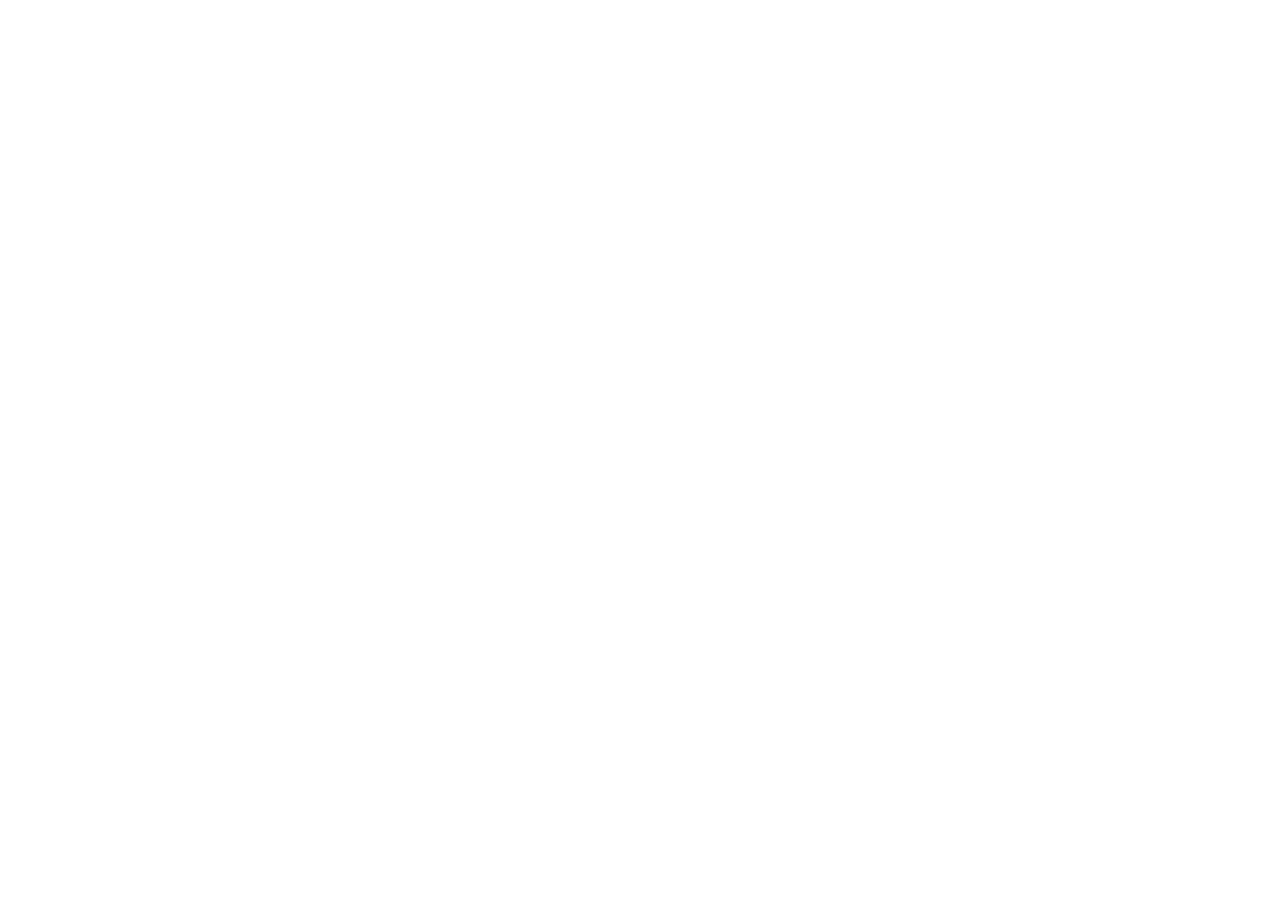
==== index.html @ 059e6f36 "更新" ====
<!DOCTYPE html>
<!--
	源码来自DMEGO，根据开源协议进行了一些改动。
    wzx个人主页 | wzx.is-a.dev
-->
<html>
<head>
    <!-- Meta, title, CSS, favicons, etc. -->
    <meta charset="utf-8">
    <meta http-equiv="X-UA-Compatible" content="IE=edge">
    <meta name="viewport" content="width=device-width, initial-scale=1">
    <meta name="description" content="wzx个人主页">
    <meta name="keywords" content="wzx个人主页">
    <meta name="author" content="wzx">
    <title>wzx个人主页</title>
    <link rel="stylesheet" type="text/css" href="./assets/css/onlinewebfonts.css"/>
    <link rel="stylesheet" type="text/css" href="./assets/css/vno.css">
    <link rel="stylesheet" type="text/css" href="./assets/css/iconfont.css">
	<link rel="stylesheet" href="https://cdnjs.cloudflare.com/ajax/libs/font-awesome/4.7.0/css/font-awesome.css">
    <link rel="icon" href="./favicon.ico">
    <script>
        // 判断非本机且未使用 https 时，强制重定向到 https。
        if ((!window.location.host.startsWith("localhost")) && (window.location.protocol == "http:"))
            window.location = window.location.toString().replace(/^http:/, "https:");
    </script>
    <style>
        .bg-cover{
            position:fixed;
            top: 0px;
            left: 0px;
            outline:5000px solid rgba(0, 0, 0, 0.3);
            z-index: 0;
        }
    </style>

  <!--51LA-->
  <script>
    !function(p){"use strict";!function(t){var s=window,e=document,i=p,c="".concat("https:"===e.location.protocol?"https://":"http://","sdk.51.la/js-sdk-pro.min.js"),n=e.createElement("script"),r=e.getElementsByTagName("script")[0];n.type="text/javascript",n.setAttribute("charset","UTF-8"),n.async=!0,n.src=c,n.id="LA_COLLECT",i.d=n;var o=function(){s.LA.ids.push(i)};s.LA?s.LA.ids&&o():(s.LA=p,s.LA.ids=[],o()),r.parentNode.insertBefore(n,r)}()}({id:"JgqPSyTX0bBpPwXV",ck:"JgqPSyTX0bBpPwXV"});
  </script>
  <!--灵雀-->
  <script>
    !(function(c,i,e,b){
    var h=i.createElement("script");
    var f=i.getElementsByTagName("script")[0];
    h.type="text/javascript";
    h.crossorigin=true;
    h.onload=function(){new c[b]["Monitor"]().init({id:"Jk6zc9D356fnVo2s",sendSuspicious:true,ignoreVendor:false});};
    f.parentNode.insertBefore(h,f);h.src=e;})(window,document,"https://sdk.51.la/perf/js-sdk-perf.min.js","LingQue");
  </script>
  <!--百度-->
  <script>
    var _hmt = _hmt || [];
    (function() {
      var hm = document.createElement("script");
      hm.src = "https://hm.baidu.com/hm.js?79bf7c0fda66b8c7343c49d5adf9a3fb";
      var s = document.getElementsByTagName("script")[0]; 
      s.parentNode.insertBefore(hm, s);
    })();
  </script>
    
</head>

<body>
    <div class="bg-img"></div>
    <span class="mobile btn-mobile-menu">
        <i class="social iconfont icon-list btn-mobile-menu__icon"></i>
        <i class="social iconfont icon-angleup btn-mobile-close__icon hidden"></i>
    </span>
    <header id="panel" class="panel-cover">
        <div class="panel-main">
            <div class="panel-main__inner panel-inverted">
                <div class="panel-main__content">
                    <div class="ih-item circle effect right_to_left">            
                        <a href="https://wzx.is-a.dev/" title="" class="blog-button">
                            <div class="img"><img src="./images/avatar.png" alt="img" class="js-avatar iUp profilepic"></div>
                            <div class="info iUp">
                                <div class="info-back">
                                    <h2> 
                                            wzx
                                    </h2>
                                    <p>                                        
                                            ©版权所有
                                    </p>
                                </div>
                            </div>
                        </a>
                    </div>
                    <!--<h1 class="panel-cover__title panel-title iUp">
                        <a href="#" title="wzx"></a>
                    </h1>-->
                    <br/>
                    <p class="panel-cover__subtitle panel-subtitle iUp" style="font-size:22px; color:#FFFFFF;"><strong>wzx个人主页</strong></p>					
                    <hr class="panel-cover__divider iUp" />
                    <p id="description" class="panel-cover__description iUp">黑暗孕育了光明，而光明却背离黑暗。诅咒黑暗。
                        <br/>
                        -「<strong>浮士德</strong>」
                    </p>
					<hr class="panel-cover__divider iUp" />
					<div class="iUp">
						<a href="./status" target="_blank" style="font-size:16px; color:#00FF7F;">站点状态</a>
					</div>
                    <div class="navigation-wrapper iUp">
                        <div>
                            <nav class="cover-navigation cover-navigation--primary">
                                <ul class="navigation">
                                    <li class="navigation__item">
                                        <a href="https://wzx.js.cool/" class="blog-button" target="_blank">博客站点</a>
                                    </li>
                                    <li class="navigation__item">
                                        <a href="https://wzxn.js.cool/" class="blog-button" target="_blank">网址导航</a>
                                    </li>
                                    <li class="navigation__item">
                                        <a href="https://wzxg.js.cool/" class="blog-button" target="_blank">游戏中心</a>
                                    </li>
                                </ul>
                            </nav>
                        </div>						
                        <div class="iUp">
                            <nav class="cover-navigation navigation--social">
                                <ul class="navigation">
                                    <li class="navigation__item">
                                        <a href="https://github.com/website-pages" title="GitHub" target="_blank">
                                            <i class='fa fa-github'></i>
                                        </a>
                                    </li>
                                    <li class="navigation__item">
                                        <a href="mailto:unpu123456@hotmail.com" title="电子邮件">
                                            <i class='fa fa-envelope'></i>
                                        </a>
                                    </li>
                                    <li class="navigation__item">
                                        <a href="http://wpa.qq.com/msgrd?v=3&uin=1961488623&site=qq&menu=yes" title="QQ" target="_balnk">
                                            <i class='fa fa-qq'></i>
                                        </a>
                                    </li>
                                    <li class="navigation__item">
                                        <a href="https://wzx.js.cool/post-images/wechat.jpg" title="微信" target="_blank">
                                            <i class='fa fa-wechat'></i>
                                        </a>
                                    </li>
                                    <li class="navigation__item">
                                        <a href="http://wzx.js.cool/post/about" title="关于" target="_blank">
                                            <i class='fa fa-info-circle'></i>
                                        </a>
                                    </li>
									<li class="navigation__item">
                                        <a href="./images/wechatpay.png" title="捐赠" target="_balnk">
                                            <i class='fa fa-cny'></i>
                                        </a>
                                    </li>
									<li class="navigation__item">
                                        <a href="javascript:void(0);" title="刷新" onclick="toRefresh()">
                                            <i class='fa fa-refresh'></i>
                                        </a>
                                    </li>
                                </ul>
                            </nav>
                        </div>
                    </div>
                </div>
            </div>
            <div class="panel-cover--overlay cover-slate" style="background-repeat:no-repeat; background-attachment:fixed;background-size:cover;background-image: url(https://api.ixiaowai.cn/api/api.php);"></div>
            <div class="bg-cover"></div>
        </div>
        <div class="remark iUp">
            <p class="power">©版权所有
                <a href="/">wzx个人主页</a>，保留一切权利。
                Powered by <a href="https://github.com/website-pages" target="_blank">website-pages</a>.
                <a href="https://icp.gov.moe/?keyword=20220275" target="_blank">萌ICP备20220275号</a>
            </p>
        </div>
    </header>
    <script type="text/javascript" src="./assets/js/jquery.min.js"></script>
    <script type="text/javascript" src="./assets/js/main.js"></script>
</body>
<script>
	function toRefresh(){
		window.location.reload();
	}
</script>
<style>
/*鼠标样式开始*/
/*鼠标指针样式*/
body{cursor:url("assets/curs/normal.cur"),default;}
/*鼠标链接指针样式*/
a:hover{cursor:url("assets/curs/link.cur"),pointer;}
/*鼠标样式结束*/
</style>

<span class="js-cursor-container"></span>
    <script>
        (function fairyDustCursor() {
 
            var possibleColors = ["#D61C59", "#E7D84B", "#1B8798"]
            var width = window.innerWidth;
            var height = window.innerHeight;
            var cursor = { x: width / 2, y: width / 2 };
            var particles = [];
 
            function init() {
                bindEvents();
                loop();
            }
 
            // Bind events that are needed
            function bindEvents() {
                document.addEventListener('mousemove', onMouseMove);
                window.addEventListener('resize', onWindowResize);
            }
 
            function onWindowResize(e) {
                width = window.innerWidth;
                height = window.innerHeight;
            }
 
            function onMouseMove(e) {
                cursor.x = e.clientX;
                cursor.y = e.clientY;
 
                addParticle(cursor.x, cursor.y, possibleColors[Math.floor(Math.random() * possibleColors.length)]);
            }
 
            function addParticle(x, y, color) {
                var particle = new Particle();
                particle.init(x, y, color);
                particles.push(particle);
            }
 
            function updateParticles() {
 
                // Updated
                for (var i = 0; i < particles.length; i++) {
                    particles[i].update();
                }
 
                // Remove dead particles
                for (var i = particles.length - 1; i >= 0; i--) {
                    if (particles[i].lifeSpan < 0) {
                        particles[i].die();
                        particles.splice(i, 1);
                    }
                }
 
            }
 
            function loop() {
                requestAnimationFrame(loop);
                updateParticles();
            }
 
            /**
             * Particles
             */
 
            function Particle() {
 
                this.character = "*";
                this.lifeSpan = 120; //ms
                this.initialStyles = {
                    "position": "fixed",
                    "display": "inline-block",
                    "top": "0px",
                    "left": "0px",
                    "pointerEvents": "none",
                    "touch-action": "none",
                    "z-index": "10000000",
                    "fontSize": "25px",
                    "will-change": "transform"
                };
 
                // Init, and set properties
                this.init = function (x, y, color) {
 
                    this.velocity = {
                        x: (Math.random() < 0.5 ? -1 : 1) * (Math.random() / 2),
                        y: 1
                    };
 
                    this.position = { x: x + 10, y: y + 10 };
                    this.initialStyles.color = color;
 
                    this.element = document.createElement('span');
                    this.element.innerHTML = this.character;
                    applyProperties(this.element, this.initialStyles);
                    this.update();
 
                    document.querySelector('.js-cursor-container').appendChild(this.element);
                };
 
                this.update = function () {
                    this.position.x += this.velocity.x;
                    this.position.y += this.velocity.y;
                    this.lifeSpan--;
 
                    this.element.style.transform = "translate3d(" + this.position.x + "px," + this.position.y + "px, 0) scale(" + (this.lifeSpan / 120) + ")";
                }
 
                this.die = function () {
                    this.element.parentNode.removeChild(this.element);
                }
 
            }
 
            /**
             * Utils
             */
 
            // Applies css `properties` to an element.
            function applyProperties(target, properties) {
                for (var key in properties) {
                    target.style[key] = properties[key];
                }
            }
 
            if (!('ontouchstart' in window || navigator.msMaxTouchPoints)) init();
        })();    
    </script>

</html>
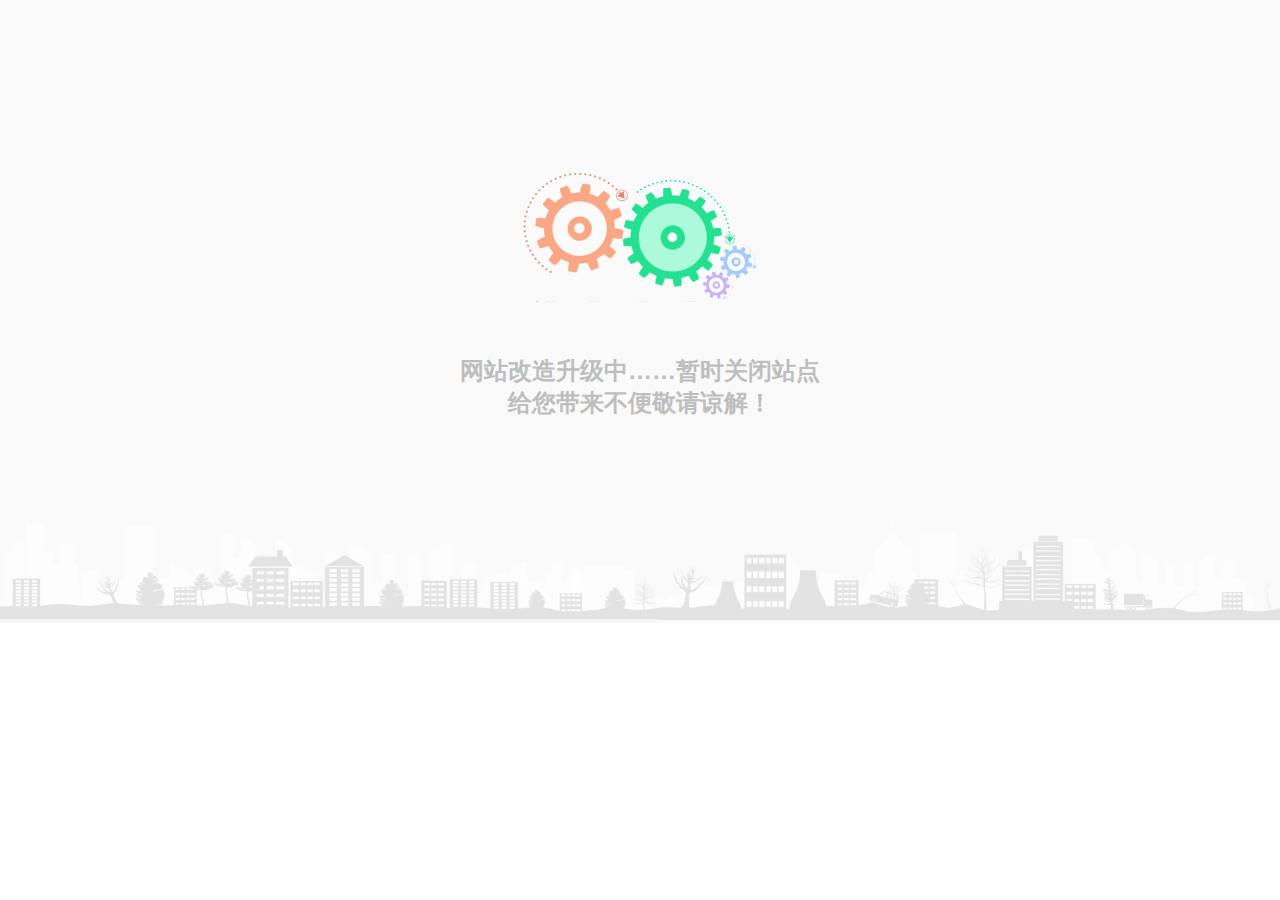
==== commit 0f575b98: "网站维护" ====
--- a/index.html
+++ b/index.html
@@ -1,319 +1,54 @@
-<!DOCTYPE html>
-<!--
-	源码来自DMEGO，根据开源协议进行了一些改动。
-    wzx个人主页 | wzx.is-a.dev
--->
-<html>
-<head>
-    <!-- Meta, title, CSS, favicons, etc. -->
-    <meta charset="utf-8">
-    <meta http-equiv="X-UA-Compatible" content="IE=edge">
-    <meta name="viewport" content="width=device-width, initial-scale=1">
-    <meta name="description" content="wzx个人主页">
-    <meta name="keywords" content="wzx个人主页">
-    <meta name="author" content="wzx">
-    <title>wzx个人主页</title>
-    <link rel="stylesheet" type="text/css" href="./assets/css/onlinewebfonts.css"/>
-    <link rel="stylesheet" type="text/css" href="./assets/css/vno.css">
-    <link rel="stylesheet" type="text/css" href="./assets/css/iconfont.css">
-	<link rel="stylesheet" href="https://cdnjs.cloudflare.com/ajax/libs/font-awesome/4.7.0/css/font-awesome.css">
-    <link rel="icon" href="./favicon.ico">
-    <script>
-        // 判断非本机且未使用 https 时，强制重定向到 https。
-        if ((!window.location.host.startsWith("localhost")) && (window.location.protocol == "http:"))
-            window.location = window.location.toString().replace(/^http:/, "https:");
-    </script>
-    <style>
-        .bg-cover{
-            position:fixed;
-            top: 0px;
-            left: 0px;
-            outline:5000px solid rgba(0, 0, 0, 0.3);
-            z-index: 0;
-        }
-    </style>
-
-  <!--51LA-->
-  <script>
-    !function(p){"use strict";!function(t){var s=window,e=document,i=p,c="".concat("https:"===e.location.protocol?"https://":"http://","sdk.51.la/js-sdk-pro.min.js"),n=e.createElement("script"),r=e.getElementsByTagName("script")[0];n.type="text/javascript",n.setAttribute("charset","UTF-8"),n.async=!0,n.src=c,n.id="LA_COLLECT",i.d=n;var o=function(){s.LA.ids.push(i)};s.LA?s.LA.ids&&o():(s.LA=p,s.LA.ids=[],o()),r.parentNode.insertBefore(n,r)}()}({id:"JgqPSyTX0bBpPwXV",ck:"JgqPSyTX0bBpPwXV"});
-  </script>
-  <!--灵雀-->
-  <script>
-    !(function(c,i,e,b){
-    var h=i.createElement("script");
-    var f=i.getElementsByTagName("script")[0];
-    h.type="text/javascript";
-    h.crossorigin=true;
-    h.onload=function(){new c[b]["Monitor"]().init({id:"Jk6zc9D356fnVo2s",sendSuspicious:true,ignoreVendor:false});};
-    f.parentNode.insertBefore(h,f);h.src=e;})(window,document,"https://sdk.51.la/perf/js-sdk-perf.min.js","LingQue");
-  </script>
-  <!--百度-->
-  <script>
-    var _hmt = _hmt || [];
-    (function() {
-      var hm = document.createElement("script");
-      hm.src = "https://hm.baidu.com/hm.js?79bf7c0fda66b8c7343c49d5adf9a3fb";
-      var s = document.getElementsByTagName("script")[0]; 
-      s.parentNode.insertBefore(hm, s);
-    })();
-  </script>
-    
-</head>
-
-<body>
-    <div class="bg-img"></div>
-    <span class="mobile btn-mobile-menu">
-        <i class="social iconfont icon-list btn-mobile-menu__icon"></i>
-        <i class="social iconfont icon-angleup btn-mobile-close__icon hidden"></i>
-    </span>
-    <header id="panel" class="panel-cover">
-        <div class="panel-main">
-            <div class="panel-main__inner panel-inverted">
-                <div class="panel-main__content">
-                    <div class="ih-item circle effect right_to_left">            
-                        <a href="https://wzx.is-a.dev/" title="" class="blog-button">
-                            <div class="img"><img src="./images/avatar.png" alt="img" class="js-avatar iUp profilepic"></div>
-                            <div class="info iUp">
-                                <div class="info-back">
-                                    <h2> 
-                                            wzx
-                                    </h2>
-                                    <p>                                        
-                                            ©版权所有
-                                    </p>
-                                </div>
-                            </div>
-                        </a>
-                    </div>
-                    <!--<h1 class="panel-cover__title panel-title iUp">
-                        <a href="#" title="wzx"></a>
-                    </h1>-->
-                    <br/>
-                    <p class="panel-cover__subtitle panel-subtitle iUp" style="font-size:22px; color:#FFFFFF;"><strong>wzx个人主页</strong></p>					
-                    <hr class="panel-cover__divider iUp" />
-                    <p id="description" class="panel-cover__description iUp">黑暗孕育了光明，而光明却背离黑暗。诅咒黑暗。
-                        <br/>
-                        -「<strong>浮士德</strong>」
-                    </p>
-					<hr class="panel-cover__divider iUp" />
-					<div class="iUp">
-						<a href="./status" target="_blank" style="font-size:16px; color:#00FF7F;">站点状态</a>
-					</div>
-                    <div class="navigation-wrapper iUp">
-                        <div>
-                            <nav class="cover-navigation cover-navigation--primary">
-                                <ul class="navigation">
-                                    <li class="navigation__item">
-                                        <a href="https://wzx.js.cool/" class="blog-button" target="_blank">博客站点</a>
-                                    </li>
-                                    <li class="navigation__item">
-                                        <a href="https://wzxn.js.cool/" class="blog-button" target="_blank">网址导航</a>
-                                    </li>
-                                    <li class="navigation__item">
-                                        <a href="https://wzxg.js.cool/" class="blog-button" target="_blank">游戏中心</a>
-                                    </li>
-                                </ul>
-                            </nav>
-                        </div>						
-                        <div class="iUp">
-                            <nav class="cover-navigation navigation--social">
-                                <ul class="navigation">
-                                    <li class="navigation__item">
-                                        <a href="https://github.com/website-pages" title="GitHub" target="_blank">
-                                            <i class='fa fa-github'></i>
-                                        </a>
-                                    </li>
-                                    <li class="navigation__item">
-                                        <a href="mailto:unpu123456@hotmail.com" title="电子邮件">
-                                            <i class='fa fa-envelope'></i>
-                                        </a>
-                                    </li>
-                                    <li class="navigation__item">
-                                        <a href="http://wpa.qq.com/msgrd?v=3&uin=1961488623&site=qq&menu=yes" title="QQ" target="_balnk">
-                                            <i class='fa fa-qq'></i>
-                                        </a>
-                                    </li>
-                                    <li class="navigation__item">
-                                        <a href="https://wzx.js.cool/post-images/wechat.jpg" title="微信" target="_blank">
-                                            <i class='fa fa-wechat'></i>
-                                        </a>
-                                    </li>
-                                    <li class="navigation__item">
-                                        <a href="http://wzx.js.cool/post/about" title="关于" target="_blank">
-                                            <i class='fa fa-info-circle'></i>
-                                        </a>
-                                    </li>
-									<li class="navigation__item">
-                                        <a href="./images/wechatpay.png" title="捐赠" target="_balnk">
-                                            <i class='fa fa-cny'></i>
-                                        </a>
-                                    </li>
-									<li class="navigation__item">
-                                        <a href="javascript:void(0);" title="刷新" onclick="toRefresh()">
-                                            <i class='fa fa-refresh'></i>
-                                        </a>
-                                    </li>
-                                </ul>
-                            </nav>
-                        </div>
-                    </div>
-                </div>
-            </div>
-            <div class="panel-cover--overlay cover-slate" style="background-repeat:no-repeat; background-attachment:fixed;background-size:cover;background-image: url(https://api.ixiaowai.cn/api/api.php);"></div>
-            <div class="bg-cover"></div>
-        </div>
-        <div class="remark iUp">
-            <p class="power">©版权所有
-                <a href="/">wzx个人主页</a>，保留一切权利。
-                Powered by <a href="https://github.com/website-pages" target="_blank">website-pages</a>.
-                <a href="https://icp.gov.moe/?keyword=20220275" target="_blank">萌ICP备20220275号</a>
-            </p>
-        </div>
-    </header>
-    <script type="text/javascript" src="./assets/js/jquery.min.js"></script>
-    <script type="text/javascript" src="./assets/js/main.js"></script>
-</body>
-<script>
-	function toRefresh(){
-		window.location.reload();
-	}
-</script>
-<style>
-/*鼠标样式开始*/
-/*鼠标指针样式*/
-body{cursor:url("assets/curs/normal.cur"),default;}
-/*鼠标链接指针样式*/
-a:hover{cursor:url("assets/curs/link.cur"),pointer;}
-/*鼠标样式结束*/
-</style>
-
-<span class="js-cursor-container"></span>
-    <script>
-        (function fairyDustCursor() {
- 
-            var possibleColors = ["#D61C59", "#E7D84B", "#1B8798"]
-            var width = window.innerWidth;
-            var height = window.innerHeight;
-            var cursor = { x: width / 2, y: width / 2 };
-            var particles = [];
- 
-            function init() {
-                bindEvents();
-                loop();
-            }
- 
-            // Bind events that are needed
-            function bindEvents() {
-                document.addEventListener('mousemove', onMouseMove);
-                window.addEventListener('resize', onWindowResize);
-            }
- 
-            function onWindowResize(e) {
-                width = window.innerWidth;
-                height = window.innerHeight;
-            }
- 
-            function onMouseMove(e) {
-                cursor.x = e.clientX;
-                cursor.y = e.clientY;
- 
-                addParticle(cursor.x, cursor.y, possibleColors[Math.floor(Math.random() * possibleColors.length)]);
-            }
- 
-            function addParticle(x, y, color) {
-                var particle = new Particle();
-                particle.init(x, y, color);
-                particles.push(particle);
-            }
- 
-            function updateParticles() {
- 
-                // Updated
-                for (var i = 0; i < particles.length; i++) {
-                    particles[i].update();
-                }
- 
-                // Remove dead particles
-                for (var i = particles.length - 1; i >= 0; i--) {
-                    if (particles[i].lifeSpan < 0) {
-                        particles[i].die();
-                        particles.splice(i, 1);
-                    }
-                }
- 
-            }
- 
-            function loop() {
-                requestAnimationFrame(loop);
-                updateParticles();
-            }
- 
-            /**
-             * Particles
-             */
- 
-            function Particle() {
- 
-                this.character = "*";
-                this.lifeSpan = 120; //ms
-                this.initialStyles = {
-                    "position": "fixed",
-                    "display": "inline-block",
-                    "top": "0px",
-                    "left": "0px",
-                    "pointerEvents": "none",
-                    "touch-action": "none",
-                    "z-index": "10000000",
-                    "fontSize": "25px",
-                    "will-change": "transform"
-                };
- 
-                // Init, and set properties
-                this.init = function (x, y, color) {
- 
-                    this.velocity = {
-                        x: (Math.random() < 0.5 ? -1 : 1) * (Math.random() / 2),
-                        y: 1
-                    };
- 
-                    this.position = { x: x + 10, y: y + 10 };
-                    this.initialStyles.color = color;
- 
-                    this.element = document.createElement('span');
-                    this.element.innerHTML = this.character;
-                    applyProperties(this.element, this.initialStyles);
-                    this.update();
- 
-                    document.querySelector('.js-cursor-container').appendChild(this.element);
-                };
- 
-                this.update = function () {
-                    this.position.x += this.velocity.x;
-                    this.position.y += this.velocity.y;
-                    this.lifeSpan--;
- 
-                    this.element.style.transform = "translate3d(" + this.position.x + "px," + this.position.y + "px, 0) scale(" + (this.lifeSpan / 120) + ")";
-                }
- 
-                this.die = function () {
-                    this.element.parentNode.removeChild(this.element);
-                }
- 
-            }
- 
-            /**
-             * Utils
-             */
- 
-            // Applies css `properties` to an element.
-            function applyProperties(target, properties) {
-                for (var key in properties) {
-                    target.style[key] = properties[key];
-                }
-            }
- 
-            if (!('ontouchstart' in window || navigator.msMaxTouchPoints)) init();
-        })();    
-    </script>
-
-</html>
+﻿<!DOCTYPE html>
+<html>
+<head>
+        <meta http-equiv="Content-Type" content="text/html; charset=UTF-8">   
+	    <meta http-equiv="X-UA-Compatible" content="IE=edge">
+	    <meta name="format-detection" content="telephone=no">
+        <title>网站改造升级中……</title>
+        <link rel="stylesheet" href="yanyi/css/base.css" type="text/css">
+        <link rel="stylesheet" href="yanyi/css/main.css" type="text/css">
+		<!--Google Analytics(gtag)-->
+		<script type="text/javascript">
+		  (function(c,l,a,r,i,t,y){
+			  c[a]=c[a]||function(){(c[a].q=c[a].q||[]).push(arguments)};
+			  t=l.createElement(r);t.async=1;t.src="https://www.clarity.ms/tag/"+i;
+			  y=l.getElementsByTagName(r)[0];y.parentNode.insertBefore(t,y);
+		  })(window, document, "clarity", "script", "fu11495sl7");
+		</script>
+		<!--Microsoft Clarity-->
+		<script type="text/javascript">
+		  (function(c,l,a,r,i,t,y){
+			  c[a]=c[a]||function(){(c[a].q=c[a].q||[]).push(arguments)};
+			  t=l.createElement(r);t.async=1;t.src="https://www.clarity.ms/tag/"+i;
+			  y=l.getElementsByTagName(r)[0];y.parentNode.insertBefore(t,y);
+		  })(window, document, "clarity", "script", "fu11495sl7");
+		</script>
+		<!--百度统计-->
+		<script>
+		  var _hmt = _hmt || [];
+		  (function() {
+			var hm = document.createElement("script");
+			hm.src = "https://hm.baidu.com/hm.js?6f06504e0effd8ada0d6de8da7cdb9c1";
+			var s = document.getElementsByTagName("script")[0]; 
+			s.parentNode.insertBefore(hm, s);
+		  })();
+		</script>
+		<!--51LA统计-->
+		<script charset="UTF-8" id="LA_COLLECT" src="//sdk.51.la/js-sdk-pro.min.js"></script>
+		<script>LA.init({id:"JgqPSyTX0bBpPwXV",ck:"JgqPSyTX0bBpPwXV"})</script>
+		<!--灵雀应用监控-->
+		<script src="https://sdk.51.la/perf/js-sdk-perf.min.js" crossorigin="anonymous"></script>
+		<script>
+		  new LingQue.Monitor().init({id:"Jk6zc9D356fnVo2s",sendSuspicious:true});
+		</script>
+</head>
+<body> 
+	<div class="main-style">
+	 <div class="no_data">
+		<img class="no_dataImg" src="yanyi/images/2.gif" alt="暂无数据">
+		<div class="no_dataText">网站改造升级中……暂时关闭站点<p>给您带来不便敬请谅解！</p></div>
+		<img class="width100" src="yanyi/images/1.png" alt="底部">
+	  </div>
+	</div>
+</body>
+</html>--- a/yanyi/css/base.css
+++ b/yanyi/css/base.css
@@ -0,0 +1,76 @@
+﻿@charset "utf-8";
+/* CSS Document */
+
+/* css reset */
+body,div,dl,dt,dd,ul,ol,li,h1,h2,h3,h4,h5,h6,pre,code,form,fieldset,legend,input,button,textarea,p,blockquote,th,td { margin:0; padding:0; }
+body { color:#666666; font-size:12px; font-family:"微软雅黑", Verdana, Arial, Helvetica, sans-serif; }
+td,th,caption { font-size:12px; }
+h1, h2, h3, h4, h5, h6 { font-weight:normal; font-size:100%; }
+address, caption, cite, code, dfn, em,th, var { font-style:normal; font-weight:normal;}
+a { color:#666666; text-decoration:none; }
+a:hover { text-decoration:none; }
+img { border:none; }
+ol,ul,li { list-style:none; }
+input, textarea, select, button { font:14px "微软雅黑",Verdana,Helvetica,Arial,sans-serif; }
+table { border-collapse:collapse; }
+html {overflow-y: scroll;}
+input{ box-shadow: none; }
+*{-webkit-tap-highlight-color:rgba(0,0,0,0);}
+/* css common */
+.clearfix:after {content: "1"; display: block; height:0; clear:both; visibility: hidden;}
+.clearfix { *zoom:1; }
+
+.clear {clear:both; height:0; line-height:0; overflow:hidden; }.fl{float:left;}
+.fr{float:right;}
+.of_z{overflow:hidden;zoom:1;}
+.clear{clear:both;}
+.over_hide{overflow:hidden;text-overflow:ellipsis;white-space:nowrap;}
+.break{word-break:break-all;}
+.width25{width:25%;}
+.width30{width:30%;}
+.width33{width:33.3333%;}
+.width40{width:40%;}
+.width50{width:50%;}
+.width60{width:60%;}
+.width70{width:70%;}
+.width80{width:80%;}
+.width90{width:90%;}
+.width100{width:100%;}
+.width100px{width:100px;}
+.marginCenter{margin:0 auto;}
+.block{display:block;}
+.relative{position:relative;}
+.absolute{position:absolute;}
+.center{text-align:center;}
+.t_left{text-align:left;}
+.t_right{text-align:right;}
+.bold{font-weight:bold;}
+.white{color:#fff;}
+.bg_white{background-color:#ffffff;}
+.none{display:none;}
+
+/**===========底部样式===========**/
+.e_footer{text-align:center;background-color:#fbfbfb;+padding-top: 30px;z-index: 9;}
+.e_footer_1{text-align:left;margin:35px auto 0 auto;display: inline-block;+width: 1200px;}
+.e_footer .foot_left{+margin-left: 100px;}
+.foot_right{color:#444444;font-size:14px;margin: 55px 0px 0px 140px;+margin: 55px 0px 0px 170px;}
+.foot_m{position:relative;padding:10px 0px 10px 0px;}
+.foot_m i{left:-34px;top:10px;content:'';position:absolute;background:url('../images/foot_banner3.png') no-repeat;height: 22px;width: 20px;}
+.foot_m1 i{background-position: 0px 0px;}
+.foot_m2 i{background-position: 0px -34px;}
+.foot_m3 i{background-position: 0px -69px;}
+.foot_m4 i{background-position: 0px -105px;}
+.foot_m5 i{background-position: 0px -141px;}
+.foot_red{color:#e53939;}
+.foot_gray9{color:#999999;}
+.foot_gray6{color:#666666;}
+.foot_gray3{color:#333333;}
+.foot_left_1{color:#bbbbbb;font-size:24px;font-family:"Georgia";}
+.foot_left_cCh{font-size:30px;font-family:"Microsoft YaHei"; margin-right:10px;}
+.foot_left_3{font-size:18px;color:#444343;}
+.foot_left_4{font-size:12px;}
+.e_footer_2{width: 614px;display: block;margin: 70px auto 0px;}
+.e_footer_3{left:50%;top: -30px;margin-left: -56.5px;}
+.foot-link-a{font-size: 13px;width: 1200px;margin:40px auto 0 auto;color: #999;position: relative;top: 42px;}
+.foot-link-a a{color: #999;margin: 0 10px 4px 0;white-space:nowrap;  display: inline-block;}
+.foot-link-a+.e_footer_2{margin-top: 20px;}--- a/yanyi/css/main.css
+++ b/yanyi/css/main.css
@@ -0,0 +1,1103 @@
+.e_part3_indexImg{width: 44px;vertical-align: middle;margin-right: 10px;}
+.br_control_a{height: 32px;line-height: 32px;display: block;}
+.e_part4_titleDetail{margin:15px auto 55px;width:612px;text-align:center;}
+.part5_title_name{padding: 0px 0px 50px 0px;color:#333;font-size:20px;text-align:center;}
+.part5_title_name1{color:#333;font-size:20px;text-align:center;float:right;width: 50%;padding:0px 0px 0px 80px;}
+
+.zhao_title{background: #fafafa;text-align: center;clear: both;padding: 23px 0 21px 0;}
+
+.e_part6{background-color:#eeeeee;padding:0px 0px 70px 0px;}
+.e_part6_1{text-align:center;}
+.e_part6_1_title{font-size:16px;color:#666666;padding:0px 0px 20px 0px;text-align:center;}
+.e_part6_2_title{font-size:16px;color:#444444;padding:20px 0px 5px 0px;text-align:center;}
+.e_part6_2_detail{padding:10px 0px 5px 0px;}
+.e_part6_right{text-align:center;font-size:14px;color:#444444;}
+.e_part6_detailp{font-size:12.36px;color:#999999;}
+.e_part6_detailIndex{border-radius:100%;font-size:12px; color:#fff;display:inline-block;width: 17px;height: 17px;margin-right:5px;}
+
+.e_part_title {font-size:24px;color:#333333;text-align:center;padding:70px 0px 50px 0px;}
+.e_part7_1,.e_part7_2,.e_part7_3{padding:0px 0px 30px 0px;}
+.e_part7_3{margin:90px 0px 0px 40px;}
+.e_part7_1_tilte,.e_part7_2_tilte,.e_part7_3_tilte{width: 122px;margin-bottom:20px;color:#fff;font-size:18px;padding:5px 40px 5px 10px;display:inline-block;position:relative;}
+.e_part7_1_tilte{background-color:#ffaa2b;}
+.e_part7_2_tilte{background-color:#39a9ff;}
+.e_part7_3_tilte{background-color:#39a9ff;}
+.e_part7_1_tilte_after{content:'';position:absolute;top:0px;right:-17px;height:0px;border-left:17px solid #ffaa2b;border-top:17px solid transparent;border-bottom:17px solid transparent;}
+.e_part7_2_tilte_after{content:'';position:absolute;top:0px;right:-17px;height:0px;border-left:17px solid #39a9ff;border-top:17px solid transparent;border-bottom:17px solid transparent;}
+.e_part7_3_tilte_after{content:'';position:absolute;top:0px;right:-17px;height:0px;border-left:17px solid #39a9ff;border-top:17px solid transparent;border-bottom:17px solid transparent;}
+.e_part7_1_detail,.e_part7_2_detail{overflow:hidden;zoom:1;padding:5px 0px 5px;}
+.e_part7_detailIndex{border-radius:100%;font-size:12px; color:#fff;display:inline-block;padding:0px 4.5px 0px;margin-right:5px;float:left;}
+.e_part7_detailText{width:80%;float:left;font-size:12px;color:#666666;}
+.e_part7_3_img{display:block;width:100%;max-width:467px;width:467px\9;}
+
+
+.e_part8{background-color:#eeeeee;}
+.e_part8 .container .owl-prev,.e_part8 .container  .owl-next{top:50%;}
+.e_part8 .container .owl-carousel{padding:120px 0px 0px 0px;background: none;height:auto;}
+.e_part8 .container .owl-controls{margin:10px 0px 0px 0px;}
+.e_part8_slides .owl-wrapper-outer{padding: 0px 0px 5px 0px;}
+.e_part8_slides p{margin:0 auto;padding: 10px 5px 10px 5px;border: 1px dotted #e7d2cd;background-color:#fff;position:relative;width: 220px;}
+.support-and-safeguard .e_part8_slides  .owl-next,.support-and-safeguard .e_part8_slides .owl-prev{top:44%;}
+.support-and-safeguard .e_part8_slides.e_part8_red  .owl-next{background: url(../images/right2.png) no-repeat center !important;}
+.support-and-safeguard .e_part8_slides.e_part8_red .owl-prev{background: url(../images/left2_1.png) no-repeat center !important;}
+.e_part3 .e_part8_slides p{height: 82px;}
+.e_part4 .e_part8_slides p{height: 122px;}
+.e_part5 .e_part8_slides p{height: 102px;}
+.e_part8 .e_part8_slides p{width: 390px;height:142px;}
+.e_part8_slides p:before{font-family: "MS Gothic";font-size: 54px;content: '“';position: absolute;top: 8px;left: -40px;color:#dae2d4;}
+.e_part8_slides p:after{font-family: "MS Gothic";font-size: 54px;content: '”';position: absolute;bottom: -27px;right: -41px;color:#dae2d4;}
+
+
+.mt10{margin-top:10px;}
+.container {
+  width: 1200px;
+  margin: 0 auto;
+}
+.most-top {
+  background: #000;
+}
+/*e键广告*/
+.nav {
+  overflow: hidden;
+  text-align: center;
+}
+.logo {
+  width: 200px;
+  float: left;
+  line-height: 100px;
+}
+.logo i,
+.show-ad-box i {
+  display: inline-block;
+  width: 0;
+  height: 100%;
+  overflow: hidden;
+  font-size: 0;
+  line-height: 0;
+  vertical-align: middle;
+}
+.logo img {
+  max-width: 100%;
+  max-height: 100%;
+  vertical-align: middle;
+}
+.nav ul {
+  float: right;
+}
+.nav li {
+  float: left;
+}
+.nav li a {
+  line-height: 100px;
+  color: #333;
+  font-size: 18px;
+  float: left;
+  min-width: 110px;
+  padding: 0 10px;
+}
+.nav li.active a,
+.nav li a:hover {
+  background: #ff6600;
+  color: #fff;
+}
+#owl-banner img {
+  width: 100%;
+  height: 100%;
+  float: left;
+}
+#owl-banner .owl-controls {
+  bottom: 12px;
+}
+#owl-banner.owl-theme .owl-controls .owl-page span.owl-numbers {
+	padding:0px;
+	width:10px;
+	height:10px;
+	border-radius:100%;
+	background-color:#fff;
+}
+.second-nav li {
+  width: 11.1111111%;
+  float: left;
+  text-align: center;
+  padding: 29px 0;
+}
+.second-nav li a {
+  display: block;
+  font-size: 16px;
+  color: #999;
+  border-right: 1px solid #e5e5e5;
+}
+.second-nav li div {
+  margin-top: 2px;
+}
+.second-nav li.active {
+  background: #ff6600;
+  position: relative;
+}
+.second-nav li.active a {
+  font-size: 20px;
+  font-weight: bold;
+  color: #fff;
+  border: none;
+}
+.second-nav li.active i {
+  position: absolute;
+  width: 20px;
+  height: 10px;
+  background: url(../images/e_ico.png);
+  background-size: 100% 100%;
+  bottom: -10px;
+  left: 50%;
+  margin-left: -10px;
+}
+/*--->平台介绍*/
+.main-style * {
+  box-sizing: border-box;
+}
+#platform > h2 {
+  background: #fafafa;
+  text-align: center;
+  clear: both;
+  padding: 23px 0 21px 0;
+}
+.ad-deteil {
+  padding: 70px 0 100px 0;
+  overflow: hidden;
+  background: #eee;
+}
+.ad-deteil .tit {
+  font-size: 24px;
+  color: #333;
+  text-align: center;
+}
+.ad-deteil .left {
+  width: 50%;
+  float: left;
+  padding: 65px 60px 0 55px;
+  +width: 39%;
+}
+.ad-deteil .left > p {
+  margin-top: 40px;
+  padding-left: 10px;
+  font-size: 14px;
+  line-height: 28px;
+}
+.ad-deteil .left b {
+  font-size: 24px;
+  color: #333;
+}
+.ad-deteil .left .orange {
+  font-weight: bold;
+  color: #ff6600;
+}
+.ad-deteil .left .b {
+  font-size: 18px;
+  font-weight: bold;
+  color: #333;
+}
+.ad-deteil .right {
+  width: 50%;
+  +width: 45%;
+  float: left;
+  padding: 25px 0 0 70px;
+}
+.show-ad-box {
+  width: 200px;
+  height: 325px;
+  float: left;
+  text-align: center;
+  position: relative;
+}
+.show-ad-box img {
+  max-width: 100%;
+  max-height: 100%;
+  vertical-align: middle;
+}
+.show-ad-control {
+  margin-left: 40px;
+  float: left;
+}
+.show-ad-control .ad-tit {
+    font-size: 16px;
+	color: #333;
+	text-align: center;
+	line-height: 41px;
+	margin: 20px 0 25px 0;
+	background: url(../images/tit_02.png) no-repeat;
+	background-position: center center;
+	padding-top: 5px;
+}
+.show-ad-control li a {
+  line-height: 30px;
+  display: block;
+  font-size: 14px;
+  color: #444;
+  position: relative;
+  padding-left: 60px;
+  margin-bottom: 20px;
+}
+.show-ad-control li .num {
+  position: absolute;
+  width: 30px;
+  height: 30px;
+  text-align: center;
+  background-image: url(../images/ico_02.png);
+  top: 0;
+  left: 10px;
+}
+.show-ad-control li .orange {
+  font-size: 18px;
+  font-weight: bold;
+  color: #ff6600;
+}
+.show-ad-control li.active .num {
+  width: 40px;
+  left: 0;
+  color: #fff;
+  background-image: url(../images/ico.png);
+  text-indent: 10px;
+}
+.show-ad-control li  .left85{
+	left: 85px;
+}
+.show-ad-control li.active  .left85{
+	left: 75px;
+}
+.show-ad-box li {
+  display: none;
+  position: absolute;
+  width:100%;
+  height: 100%;
+  left:0;
+  top:0;
+}
+.show-ad-box li.active {
+  display: block;
+}
+/*--->结构设计*/
+.construction {
+  padding-top: 65px;
+  text-align: center;
+}
+.construction h2 {
+  font-size: 24px;
+  color: #333;
+  font-weight: bold;
+  margin-bottom: 35px;
+}
+.construction img {
+  vertical-align: bottom;
+}
+.oneness {
+  padding-top: 65px;
+  text-align: center;
+  background: #eee;
+  height: 526px;
+  +height: 461px;
+}
+.oneness h2 {
+  font-size: 24px;
+  color: #333;
+  font-weight: bold;
+}
+.oneness h2 > span {
+  color: #ff9c00;
+}
+.oneness img {
+  vertical-align: bottom;
+  position: relative;
+  top: 60px;
+}
+.introduce {
+  padding: 130px 0 50px 0;
+  text-align: center;
+}
+.introduce h2 {
+  font-size: 24px;
+  color: #333;
+  margin-bottom: 25px;
+}
+.introduce .container {
+  width: 1210px;
+}
+.focus {
+  position: relative;
+}
+.focus ul {
+  position: absolute;
+}
+.ad-show {
+  background: url(../images/ad_bg2.png) no-repeat #f9f9f9;
+  background-position: center bottom;
+  background-size: 100%;
+  overflow: hidden;
+}
+.ad-show .container {
+  overflow: hidden;
+  padding: 80px 30px 145px 30px;
+}
+.ad-show h2 {
+  font-size: 24px;
+  color: #333;
+  margin-bottom: 80px;
+  text-align: center;
+}
+.ad-show .show-img-box {
+  width: 523px;
+  float: left;
+  height: 294px;
+}
+.ad-show .show-img-box li {
+  display: none;
+}
+.ad-show .show-img-box li.active {
+  display: block;
+}
+#focus001 {
+  width: 485px;
+  margin-top: 55px;
+  font-size: 16px;
+  float: right;
+  overflow: hidden;
+  height: 230px;
+}
+#focus001 li {
+  width: 485px;
+  padding: 0 45px;
+  float: left;
+  +width: 395px;
+}
+#focus001 h3 {
+  font-size: 26px;
+  font-weight: bold;
+  color: #333;
+  margin-bottom: 10px;
+}
+#focus001 .text {
+  text-align: left;
+  background: url(../images/ad_bg.png) no-repeat;
+  background-position: center center;
+  background-size: 100% 100%;
+  padding: 35px 30px;
+  min-width: 402px\9;
+  min-height: 185px\9;
+  +min-width:340px;
+  +min-height: 125px;
+}
+#focus001 .i-pre,
+#focus001 .i-next {
+  position: absolute;
+  width: 40px;
+  height: 40px;
+  left: 0;
+  background: url(../images/left.png) no-repeat center;
+  top: 30%;
+  cursor: pointer;
+  opacity: 1 !important;
+}
+#focus001 .i-next {
+  left: auto;
+  right: 0;
+  background: url(../images/right.png) no-repeat center;
+}
+#focus001 .dot {
+  position: absolute;
+  bottom: 20px;
+  text-align: center;
+  width: 100%;
+  left: 0;
+  bottom: 10px\9;
+}
+#focus001 .dot span {
+  display: inline-block;
+  width: 20px;
+  height: 20px;
+  font-size: 12px;
+  color: #999;
+  background: #fff;
+  border-radius: 100%;
+  line-height: 20px;
+  opacity: 1 !important;
+  margin: 0 5px;
+}
+#focus001 .dot span.on {
+  background: #e67c35;
+  color: #fff;
+}
+.introduce2 {
+  background: #e3e3e3;
+  padding: 45px 0 89px 0;
+}
+.introduce2 h2 {
+  font-size: 24px;
+  color: #333;
+  margin-bottom: 25px;
+  text-align: center;
+}
+.support-and-safeguard h3 {
+  font-size: 20px;
+  color: #444;
+  position: absolute;
+  top: 170px;
+  left: 100px;
+  z-index: 9;
+  width: 407px;
+  text-align: center;
+}
+.support-and-safeguard .container {
+  overflow: hidden;
+  padding: 65px 100px 110px 100px;
+  position: relative;
+}
+.support-and-safeguard h2 {
+  font-size: 24px;
+  color: #333;
+  margin-bottom: 45px;
+  text-align: center;
+}
+.support-and-safeguard .owl-carousel {
+  width: 407px;
+  height: 363px;
+  +width: 273px;
+  +height: 203px;
+  float: left;
+  text-align: center;
+  padding: 80px 85px;
+  background: url(../images/ad_bg3.png) no-repeat;
+  background-position: center center;
+  background-size: 100% 100%;
+}
+.support-and-safeguard #owl-td + h3 {
+  left: auto;
+  right: 100px;
+}
+.support-and-safeguard .owl-controls {
+  width: 407px;
+  margin-left: -85px;
+  position: static;
+  margin-top: 25px;
+}
+.support-and-safeguard #owl-td .owl-numbers,
+.support-and-safeguard #owl-lx .owl-numbers {
+  width: 20px;
+  height: 20px;
+  border-radius: 100%;
+  background: #e3e3e3;
+  padding: 0;
+  color: #999;
+  line-height: 20px;
+}
+.support-and-safeguard #owl-td .active .owl-numbers,
+.support-and-safeguard #owl-lx .active .owl-numbers {
+  background: #e67c35;
+  color: #fff;
+}
+.support-and-safeguard .owl-prev,
+.support-and-safeguard .owl-next {
+  position: absolute;
+  width: 40px;
+  height: 40px;
+  left: 15px;
+  background: url(../images/left.png) no-repeat center !important;
+  top: 30%;
+}
+.support-and-safeguard .owl-next {
+  background: url(../images/right.png) no-repeat center !important;
+  right: 15px;
+  left: auto;
+}
+#owl-td h4 {
+  font-size: 16px;
+  color: #f4ba1d;
+  margin: 10px 0;
+  font-weight: bold;
+}
+#owl-td .two h4 {
+  color: #27a7cd;
+}
+#owl-td .three h4 {
+  color: #e5675a;
+}
+#owl-td .four h4 {
+  color: #3eb89c;
+}
+#owl-td .five h4 {
+  color: #7030a0;
+}
+#owl-td p {
+  font-size: 12px;
+  color: #999;
+  line-height: 20px;
+}
+#owl-lx {
+  float: right;
+}
+#owl-lx p {
+  font-size: 16px;
+  color: #019fd8;
+  margin-top: 25px;
+  line-height: 27px;
+}
+#owl-lx .two p {
+  color: #8fb73c;
+}
+#owl-lx .three p {
+  color: #32ae91;
+}
+#owl-lx .four p {
+  color: #d15a39;
+}
+#owl-lx .five p {
+  color: #e1aa01;
+}
+#owl-lx .six p {
+  color: #7030a0;
+}
+#owl-lx .seven p {
+  color: #f47036;
+}
+.float-layer{
+  overflow:hidden;
+  position: fixed;
+  top:50%;
+  margin-top: -133.5px;
+  z-index:99;
+  right: 13%;
+  +width: 90px;
+  padding-left: 10px;
+}
+.float-layer ul{border-bottom:1px solid #dddddd;}
+.float-layer li{
+  width: 90px;
+  height: 90px;
+  border:1px solid #dddddd;
+  text-align: center;
+  margin-bottom: -1px;
+  position: relative;
+  +float: left;
+  background: #fff;
+}
+.float-layer a{display: block;height: 100%;padding-top: 15px;font-size: 14px;color: #444;}
+.float-layer a div{margin-top: 1px;}
+.float-layer li.active i{
+  position: absolute;
+  width: 8px;
+  height: 16px;
+  left: -8px;
+  top: 50%;
+  margin-top: -8px;
+  z-index: 9;
+  background: url(../images/ico_03_1.png) no-repeat;
+  background-size: 100%;
+}
+/*代理商奖励专题*/
+.dls_top_title{position:absolute;bottom:2%;left:50%;margin-left:-178px;background:url('../images/bg_title2.png') center center no-repeat;color:#fff;font-size:48.61px;font-family:"Regular";font-weight:bold;padding: 25px 127.75px 29px 30px;}
+.show-dls-detail .tit,
+.join-us .tit {
+  margin: 35px auto 22px auto;
+  width: 260px;
+  height: 66px;
+  background-image: url(../images/tit.png);
+  background-repeat: no-repeat;
+  background-size: 100% 100%;
+  font-size: 24px;
+  color: #333;
+  text-align: center;
+  line-height: 50px;
+}
+.show-dls-detail {
+  background: #6e0c0e;
+  clear: both;
+  overflow: hidden;
+  padding-bottom: 190px;
+}
+.show-dls-detail > .container {
+  overflow: hidden;
+}
+.show-dls-detail .purple-tit {
+  background-image: url(../images/tit2.png);
+  color: #fff;
+  margin-top: 20px;
+}
+.show-dls-detail .blue-tit {
+  background-image: url(../images/tit3.png);
+  color: #fff;
+  margin-top: 20px;
+}
+.show-dls-detail .table-box > .left {
+  width: 690px;
+  float: left;
+}
+.show-dls-detail .table-box > .right {
+  width: 488px;
+  float: right;
+  padding-top: 20px;
+}
+.show-dls-detail .table-tit {
+  font-size: 14px;
+  color: #fff;
+  margin-bottom: 5px;
+}
+.show-dls-detail .table-tit > b {
+  font-weight: bold;
+  color: #e2f320;
+}
+.table-content {
+  margin-top: 12px;
+  color: #333;
+  width: 100%;
+  overflow: hidden;
+  -moz-border-radius: 5px; 
+  -webkit-border-radius: 5px;
+  border-radius: 5px;
+}
+.table-content.bg-yellow {
+  background: #f3d320;
+  border: 5px solid #f3d320;
+}
+.table-content.bg-purple {
+  background: #8320f3;
+  border: 5px solid #8320f3;
+}
+.table-content.bg-purple th {
+  color: #fff;
+}
+.table-content.bg-blue {
+  background: #1c79fd;
+  border: 5px solid #1c79fd;
+}
+@-moz-document url-prefix() {
+  .table-content.bg-yellow {
+    border: 2px solid #f3d320;
+  }
+  .table-content.bg-purple {
+    background: #8320f3;
+    border: 2px solid #8320f3;
+  }
+  .table-content.bg-purple th {
+    color: #fff;
+  }
+  .table-content.bg-blue {
+    background: #1c79fd;
+    border: 2px solid #1c79fd;
+  }
+}
+.table-content.bg-blue th {
+  color: #fff;
+}
+.table-content th {
+  height: 38px;
+  font-size: 16px;
+  text-align: center;
+}
+.table-content td {
+  padding: 6px 12px;
+  border: 1px solid #ad1f24;
+  font-size: 14px;
+  background: #fff;
+}
+.table-content p {
+  position: relative;
+  padding-left: 18px;
+  line-height: 24px;
+}
+.table-content p > i {
+  position: absolute;
+  left: 0;
+  font-style: normal;
+}
+.table-content + img {
+  margin-top: -2px;
+}
+.table-content .strong {
+  color: #c11731;
+}
+.border-top-none td {
+  border-top: none;
+}
+.huabao-state {
+  color: #ccc;
+  margin-top: 5px;
+}
+.clear {
+  clear: both;
+}
+/*-->五大支持，九大保障*/
+.support-safeguard {
+  background-image: url(../images/bg_02.png);
+  background-repeat: no-repeat;
+  background-color: #6e0c0e;
+  background-size: 100% 100%;
+  background-position: center top;
+  position: relative;
+  margin-top: -191px;
+  text-align: center;
+  z-index: 2;
+}
+.support-safeguard .container {
+  padding: 160px 107px 215px 107px;
+  +padding: 220px 107px 215px 107px;
+}
+.support-safeguard .tit {
+  font-size: 24px;
+  margin: 60px 0 25px 0;
+  color: #fff;
+}
+.support-safeguard .tit > img {
+  vertical-align: middle;
+  margin: -5px 10px 0 0;
+}
+.support-safeguard .owl-carousel .owl-controls {
+  position: static;
+  margin-top: 15px;
+}
+.support-safeguard .owl-carousel h3 {
+  font-size: 18px;
+  font-weight: bold;
+  margin: 20px 0 15px 0;
+}
+.support-safeguard .owl-carousel p {
+  font-size: 14px;
+  color: #fff;
+  line-height: 24px;
+}
+.support-safeguard .owl-carousel .owl-prev,
+.support-safeguard .owl-carousel .owl-next {
+  position: absolute;
+  width: 20px;
+  height: 29px;
+  left: 0;
+  background: url(../images/left_1.png) no-repeat center !important;
+  border-radius: 0 !important;
+  top: 30%;
+}
+.support-safeguard .owl-carousel .owl-prev:hover,
+.support-safeguard .owl-carousel .owl-next:hover {
+  background: url(../images/left2.png) no-repeat center !important;
+  opacity: 1;
+}
+.support-safeguard .owl-carousel .owl-next {
+  background: url(../images/right_1.png) no-repeat center !important;
+  right: 0;
+  left: auto;
+}
+.support-safeguard .owl-carousel .owl-next:hover {
+  background: url(../images/right2_1.png) no-repeat center !important;
+}
+.support-safeguard #owl-zc .owl-numbers,
+.support-safeguard #owl-bz .owl-numbers {
+  width: 20px;
+  height: 20px;
+  border-radius: 100%;
+  background: #e1ba7d;
+  padding: 0;
+  color: #333;
+  line-height: 20px;
+}
+.support-safeguard #owl-zc .active .owl-numbers,
+.support-safeguard #owl-bz .active .owl-numbers {
+  background: #fff;
+}
+/*--->加入我们*/
+.join-us {
+  overflow: hidden;
+  padding: 195px 0 60px 0;
+  background: url(../images/bg_03.png) no-repeat;
+  background-position: center center;
+  background-size: 100% 100%;
+  position: relative;
+  z-index: 3;
+  margin-top: -315px;
+  +margin-top: -335px;
+  background-color: none;
+}
+.join-us .standard {
+  margin-top: 28px;
+  height: 44px;
+}
+.join-us .standard span {
+  font-size: 18px;
+  font-weight: bold;
+  background: url(../images/ico_03.png) no-repeat;
+  background-position: center center;
+  background-size: 100% 100%;
+  padding: 10px 12px;
+  color: #fff;
+  float: left;
+}
+.join-us h4 {
+  font-size: 18px;
+  font-weight: bold;
+  margin: 20px 0 12px 0;
+}
+.join-us .red {
+  color: #e66558;
+}
+.table-content-2 {
+  width: 100%;
+}
+.table-content-2 th {
+  background: #e19a2b;
+  font-size: 16px;
+  color: #fff;
+  padding: 7px 12px 7px 20px;
+  border: 1px solid #fff;
+  border-bottom: 2px solid #fff;
+  text-align: left;
+}
+.table-content-2 td {
+  font-size: 14px;
+  color: #454445;
+  padding: 7px 12px 7px 20px;
+  border: 1px solid #fff;
+}
+.table-content-2 .bg-fb {
+  background: #fbfbfb;
+}
+.table-content-2 .bg-gray {
+  background: #e6e4e3;
+}
+.table-content-2 .th-none th {
+  display: none;
+}
+.flow {
+  margin-top: 25px;
+}
+.flow .flow-tit {
+  width: 120px;
+  height: 40px;
+  background-image: url(../images/flow_tit.png);
+  background-repeat: no-repeat;
+  background-position: center center;
+  background-size: 100% 100%;
+  margin-bottom: 20px;
+  line-height: 40px;
+  text-align: center;
+  font-size: 18px;
+  font-weight: bold;
+  color: #fff;
+}
+.flow .flow-tit.purple {
+  background-image: url(../images/flow_tit2.png);
+}
+.flow .flow-tit.yellow {
+  background-image: url(../images/flow_tit3.png);
+}
+.flow > .left {
+  width: 715px;
+  float: left;
+}
+.flow > .left > div > span {
+  float: left;
+}
+.flow > .left > div > p {
+  margin: 0 0 10px 20px;
+  line-height: 17px;
+}
+.flow > .right {
+  width: 432px;
+  float: right;
+}
+.flow .stimulate {
+  margin-top: 25px;
+}
+.flow .stimulate strong {
+  font-size: 14px;
+  color: #323333;
+}
+.width-ie7{+width: 293px;}
+
+/**==========商户专题页样式============**/
+.tenant_Topic{background-color:#ffd020;position:relative;}
+.tt_top_title{position:absolute;bottom: 9%;left:50%;margin-left:-151px;background:url('../images/bg_title1.png') center center no-repeat;color:#f6ff00;font-size:41px;font-family:"Regular";font-weight:bold;padding: 23px 106.8px 27px 28px;}
+.tt_yellow{background-color:#ffd020;}
+.tt_black{color:#333333;font-size:14px;padding:5px 0px 5px 0px;}
+.tt_red{color:#fe434c;font-size:14px;font-weight:bold;padding:5px 0px 5px 0px;}
+.tt_title2{color:#fff;font-size:24px;font-weight:bold;background:url('../images/bg1.png') center center no-repeat;text-align:center;padding: 39.1px 0px 57.1px 0px;}
+.tt_part1{padding-bottom:80px;}
+.tt_part1_left{width:56%;margin-right:3%;}
+.tt_part1_right{width:40%}
+.table_swap{border:2px solid #fe434c;position:relative;margin-bottom: 20px;}
+.table_swap_after{content:'';position:absolute;bottom:-38px;left:0px;width: 100%;height: 36px;background:url('../images/part1_0_1.png') no-repeat;background-size: 100%;}
+.table_swap1_after{content:'';position:absolute;bottom:-19px;left:-1px;width: 100%;height: 17px;background:url('../images/part1_1.png') no-repeat;background-size: 100%;}
+.tt_table td{color:#313333;font-size:14px;border:1px solid #ffd020;background-color:#fff;padding:5px 0px 5px 0px;text-align:center;}
+.tt_table td.tt_redText{color:#fe434c;};
+.tt_table .tt_leftTd{text-align:left;width: 46%;padding-left: 20px;}
+.tt_table .tt_leftTd p{padding:0px 0px 4px 0px;}
+.tt_table thead th{height: 38px;color:#fff;font-size:16px;background-color:#fe434c;}
+
+.tt_part2{padding:0px 0px 80px 0px;}
+.tt_part2_left{background-color:#60d435;border-radius: 10px;position:relative;height:100px\9;}
+.tt_part2_left_after{content:'';position:absolute;bottom:35px;right:-20px;width: 20px;height: 34px;background:url('../images/part2_0.png') no-repeat;background-size: 100%;}
+.tt_part2_left1{font-family: "黑体";font-size: 70px;text-align: center;width: 15%;color: #fff;padding: 10px 0px 10px 0px;font-weight: 700;float:left;}
+.tt_part2_left2{width: 82%;background-color: #fff; border-radius: 5px;padding: 10px 0px 10px 0px;float:left;margin:10px 0 10px;}
+
+.tt_part2_left21{text-align: center;font-size: 16px;color: #333333;font-weight: bold;padding-bottom: 5px;}
+.tt_part2_left22{color: #323333;font-size: 12px;text-indent: 24px;padding: 0px 10px 0px 10px;}
+
+.tt_part2_right{background-color:#57a495;border-radius: 10px;height:100px\9;}
+.tt_part2_right1{font-family: "黑体";font-size: 70px;text-align: center;width: 15%;color: #fff;padding: 10px 0px 10px 0px;font-weight: 700;}
+.tt_part2_right2{width: 82%;background-color: #fff; border-radius: 5px;padding: 10px 0px 10px 0px;margin:10px 0 10px;}
+
+.tt_part2_right21{text-align: center;font-size: 16px;color: #e56d73;font-weight: bold;padding-bottom: 5px;}
+.tt_part2_right22{color: #323333;font-size: 12px;text-indent: 24px;padding: 0px 10px 0px 10px;}
+.tt_part3{background:url('../images/banner1.png') no-repeat #f2f2f2;}
+.tt_part3_slide{width:31%;background-color:#fff;border-radius:10px;}
+.tt_part3 #owl-td .owl-controls{width:auto;margin:20px 0px 0px 0px;}
+.tt_part3 #owl-td .owl-controls .owl-prev{left: 0px;top: 23%;background: url(../images/left2_1.png) no-repeat center !important;}
+.tt_part3 #owl-td .owl-controls .owl-next{right: 0px;top: 23%;background: url(../images/right2.png) no-repeat center !important;}
+.tt_part3 #owl-td .owl-item p{width:70%;margin:0 auto;color:#333333;}
+.tt_part3 #owl-td .owl-item h4{padding:20px 0px 10px 0px;}
+.slideTitle{color:#444444;font-size:24px;text-align:center;padding: 40px 0px 40px 0px;}
+.slideTitle img{vertical-align: middle;height: 55px;margin-right: 10px;}
+.tt_part31{left:41%;}
+.tt_part32{left:62%;}
+.tt_part3_1{padding: 160px 0px 50px 0px;}
+.tt_part3_1_left_title{color:#fff;font-size:18px;font-weight:bold;background:url('../images/bg2.png') center top no-repeat;text-align:center;height:43px;line-height: 34px;}
+.tt_part3_1_left_detail{font-size:14px;font-weight:bold;background:url('../images/bg4.png') center bottom no-repeat;}
+.tp3ld_1{color:#d8431c;padding: 20px 0px 75px 0px;}
+.tp3ld_23{padding: 0px 45px 75px 45px;}
+.tp3ld_2{color:#535967;}
+.tp3ld_3{color:#65a5b4;}
+.tp3ld_45{padding: 0px 37px 20px 67px;}
+.tp3ld_4{color:#296b7a;}
+.tp3ld_5{color:#9ab843;}
+.tt_part3_1_right_title{color:#fff;font-size:18px;font-weight:bold;background:url('../images/bg3.png') center top no-repeat;text-align:center;height:43px;line-height: 34px;}
+.tt_part3_1_right_detail{color:#323333;font-size:14px;text-align:center;padding:20px 0px 70px 0px;}
+.tt_part3_1_right_detail span{color:#4d64a1;font-weight:bold;}
+.tt_part3_1_right_detail1{color:#303333;padding:10px 0px 20px 0px;text-align:center;}
+.tt_part3_1_right_detail2{font-size:12px;margin:0 auto;}
+.tp3rd21{position:relative;background-color:#4d65a0;padding:7px 5px 7px 8px;}
+.tp3rd22{position:relative;background-color:#f4ac16;padding:7px 5px 7px 21px;}
+.tp3rd23{position:relative;background-color:#da6456;padding:7px 5px 7px 21px;}
+.tp3rd21_after{position:absolute;height:0;width:0;right:-14px;bottom:0px;border-left:14px solid #4d65a0;border-bottom:15px solid transparent;border-top:15px solid transparent;z-index:98;}
+.tp3rd22_after{position:absolute;height:0;width:0;right:-14px;bottom:0px;border-left:14px solid #f4ac16;border-bottom:15px solid transparent;border-top:15px solid transparent;z-index:98;}
+.tp3rd23_after{position:absolute;height:0;width:0;right:-30px;bottom:0px;border-left:30px solid #da6456;border-bottom:15px solid transparent;border-top:15px solid transparent;z-index:98;}
+
+/**===============暂未开放页面样式=====================**/
+.no_data,.business_enter{text-align:center;clear:both;background-color:#fafafa;}
+.no_dataImg{width:240px;padding:170px 0px 50px 0px;}
+.no_dataText{text-align:center;padding:0px 0px 90px 0px;color:#bebebe;font-size:24px;font-weight:bold;}
+.nav_bottomLine{border-bottom:2px solid #ff6600;}
+/**================商家入驻页面样式=====================**/
+.business_enter{padding-top:70px;}
+.be_left{background:url('../images/be_img1.png') no-repeat center center;padding: 60px 0px 392px 0px;}
+.be_left_p1{margin-left: 60px;font-size:36px;color:#333333;font-weight:bold;}
+.be_left_p2{margin-left: 60px;font-size:14px;color:#666666;}
+.be_right{padding-top:35px;}
+.be_right td{font-size:14px;color:#666666;}
+.be_right  select{height:38px;width:110px;border:1px solid #ddd;line-height: 38px;vertical-align: middle;}
+.be_right  textarea{height:100px;width:430px;border:1px solid #ddd;}
+.be_right  td.t_left{padding:10px 0px 15px 10px;position:relative;}
+.be_inputText{height:38px;width:430px;border:1px solid #ddd;line-height: 38px;vertical-align: middle;}
+.be_inputSubmit{font-size:18px;background-color:#ff9900;padding:10px 150px 10px 150px;border:none;margin-top:10px;width:372px\9;margin-left:30px\9;}
+.be_label{cursor:pointer;margin-right:30px;}
+.be_inputRadio{cursor:pointer;vertical-align: middle;margin: -2px 5px 0px 0px;}
+.be_isLogin{font-size:12px;}
+.be_isLogin a:link ,.be_isLogin a:visited{font-size:12px;color:#3366cc;text-decoration:underline;}
+.be_isLogin a:hover ,.be_isLogin a:active{color:red;text-decoration:none;}
+.be_textareaTitle{vertical-align:top;padding-top: 10px;}
+.be-red{color:red;vertical-align:middle;margin-right:3px;}
+.be_warn{font-size:12px;position:absolute;bottom:-5px;left:10px;}
+.be_su_part1{padding: 50px 0px 30px 0px;font-size:48px;font-weight:bold;color:#ff6600;}
+.be_su_part11{vertical-align: middle;width: 100px;}
+.be_su_part2{font-size:18px;color:#999999;padding: 0px 0px 5px 0px;}
+.be_su_part3{font-size:16px;color:#666666;padding: 15px 70px 15px 70px;border: 1px solid #ddd;background-color:#fff;border-radius:5px;margin-top:40px;cursor:pointer;}
+.be_fa_part1{padding: 50px 0px 30px 0px;font-size:48px;font-weight:bold;color:#ff3000;}
+.be_fa_part11{vertical-align: middle;width:100px;}
+.be_fa_part2{font-size:18px;color:#999999;padding: 0px 0px 5px 0px;}
+.be_fa_part3{font-size:16px;color:#666666;padding: 15px 70px 15px 70px;border: 1px solid #ddd;background-color:#fff;border-radius:5px;margin:40px 5px 0px 0px;cursor:pointer;}
+.be_fa_part4{font-size:16px;color:#fff;padding: 15px 70px 15px 70px;border: 1px solid #ddd;background-color:#ff9900;border-radius:5px;margin-top:40px;cursor:pointer;}
+input,textarea{padding-left:7px;}
+.vm{vertical-align:middle;}
+/*app下载*/
+.app-download{position: relative;clear: both;height: 1250px;background:#1757cd;}
+.app-download a{cursor:pointer}
+.app-download>.container{position: absolute;top:9%;left: 50%;margin-left: -600px;}
+#app-view{width: 306px;height: 672px;+width:270px;+height: 518px;float: left;background: url(../images/phone.png) no-repeat;background-size: 100%;padding:77px 18px;margin-left: 180px;}
+#app-view .owl-controls{display: none !important;}
+.app-download .right{width: 388px;height: 670px;float: right;background:url(../images/about_app.png) no-repeat 100%;margin-right: 209px;position: relative;}
+.app-download .right img{width: 130px;height: 130px;position: absolute;bottom: 192px;right: 34px;}
+.app-download .right img+img{right: 224px;}
+.about-ejs{background:#fff;padding:38px 45px 45px 85px;border-radius: 5px;clear: both;overflow: hidden;margin-top: 45px;}
+.about-ejs .img{width: 462px;height: 236px;background:url(../images/part1_0.png) 100%;float:left;}
+.about-ejs .text{float: right;width: 560px;text-align: left;}
+.about-ejs h3{font-size: 18px;font-weight: bold;color: #333;margin-bottom: 15px;}
+.about-ejs p{text-indent: 2em;line-height: 25px;margin-bottom: 10px;}
+.app-blue-bg{background:#276ce9;}
+.ops .container{background: #fff;border-radius:5px;position: relative;bottom: 55px;padding:55px 70px 60px 60px;overflow: hidden;+width:1070px;}
+.ops .left{width: 480px;float:left;}
+.ops .right{width: 500px;float:right;}
+.ops .ops-tit{font-size: 24px;color: #333;margin-bottom: 20px;text-align: center;}
+.ops .ops-tit span{color: #ff9900;}
+.ops p{line-height: 30px;font-size: 14px;text-indent: 2em;margin-top: 10px;}
+.ops .left .ops-tit{margin-bottom: 50px;}
+.app-blue-bg .e_part6{background:none;margin-top: -43px;}
+.app-blue-bg .e_part6 .container{overflow: hidden;background: #fff;border-radius: 5px;padding-bottom: 70px;}
+.table-blue{background: #d0d8e8;}
+.table-gray{background:#e9edf4;}
+.e_part6 table{margin:0 auto;}
+.e_part6 table td{color: #666;text-align: left;}
+.e_part6 table td,.e_part6 table th{padding:5px;font-size: 12px;}
+.e_part6 table th{text-align: center;background:#4f81bd;border-bottom-width: 1px;}
+.table-content-2.td-center td{text-align: center;}
+/*新闻*/
+.news .n-tit{line-height: 58px; background: #f4f7fa;}
+.news .n-tit img{float: left; margin-top: 10.5px; margin-right: 20px;}
+.news .n-tit h2{font-size: 26px; color: #333;}
+.news img{vertical-align: middle;}
+.n-content{font-size: 14px; overflow-y: hidden; padding-bottom: 85px;}
+.n-content .left{width: 810px; float: left;}
+.n-content .l-list li h3{font-size: 18px; color: #333; position: relative; padding-right: 30%; text-indent: 1em; font-weight: bold;}
+.n-content .l-list li small{font-size: 12px; position: absolute; right: 0; top: 4px; font-weight: normal;}
+.n-content .l-list li img{float: left; max-width: 150px; max-height: 95px;margin: 7px 22px 0 0;}
+.n-content .l-list li a{display: block; padding: 20px 0 10px 0; border-bottom: 1px solid #e5e5e5; overflow-y: hidden;}
+.n-content .l-list li a:hover h3{color: #f90;}
+.n-content .l-list li a:hover small{color: #666;}
+.n-content .l-list li p{text-indent: 2em; line-height: 25px; margin-top: 20px; max-height: 75px; overflow-y: hidden;}
+.n-content .right{width: 300px; float: right;}
+.n-content .n-page{margin-top: 56px; font-size: 12px; text-align: center;}
+.n-content .n-page a{display: block;line-height: 27px; border: 1px solid #dfdfdf; margin: 0 2.5px;padding: 0 9px;}
+.n-content .n-page .selected a,.n-content .n-page a:hover{background: #f90; color: #fff;}
+.n-content .n-page li{display: inline-block;*display:inline;*zoom:1;}
+.n-content .n-side{font-size: 12px;}
+.n-content .n-side h3{font-size: 18px; margin: 8px 0 20px 0; color: #333; font-weight: bold; border-left: 5px solid #e1322e; padding-left: 8px; line-height: 16px; height: 19px;}
+.n-content .n-side a{color: #444;}
+.n-content .recommend li{margin-bottom: 20px;}
+.n-content .recommend a{display: block;}
+.n-content .recommend a:hover .n-name{color: #ea524f;}
+.n-content .recommend ul{margin-top: 5px;}
+.n-content .recommend .n-name{position: relative; padding-left: 10px; line-height: 19px; max-height: 38px; overflow-y: hidden;}
+.n-content .recommend i{position: absolute; top: 4px; left: 0; width: 4px; height: 4px; background: #d9d9d9;}
+.n-content .recommend .red{color: #ff3644; margin: 0 5px 0 10px;}
+.n-content .n-new{position: relative;}
+.n-content .n-new #re{position: absolute; width: 60px; height: 18px; right: 0; top: 0; color: #999;}
+.n-content .n-new #re img{margin: 0 2px 4px 0;}
+.n-content .n-new li a{display: block; overflow-y: hidden; margin-bottom: 18px;}
+.n-content .n-new li img{float: left; max-width: 50%; max-height: 70px; margin-right: 12px;}
+.n-content .n-new li p{line-height: 19px; max-height: 38px; overflow-y: hidden;}
+.n-content .n-new li img + p{margin-top: 15px;}
+.n-content.n-dateil{padding: 0;}
+.n-content.n-dateil .left{width: 860px;}
+.n-content.n-dateil .l-bg{background: #fcfcfc; padding: 30px 12px 25px 12px;}
+.n-content.n-dateil h2{font-size: 24px; color: #333; line-height: 40px; text-align: center; padding: 0 20%;}
+.n-content.n-dateil .n-text img{max-width: 100%; display: block; margin: 30px auto;}
+.n-content.n-dateil .n-date{font-size: 12px; color: #999; float: right; margin: 20px 0 55px 0;}
+.n-content.n-dateil .n-text{clear: both; line-height: 24px; color: #333;}
+.n-content.n-dateil .n-text > p{text-indent: 2em;}
+.n-content .n-p-n{padding: 60px 30px 0;}
+.n-content .p-n-box{padding-top: 25px; border-top: 1px solid #e5e5e5; font-size: 18px;}
+.n-content .p-n-box a + a{float: right;}
+.n-content .p-n-box a:hover{ color: #f90;}
+.crumbs{font-size: 14px; padding-left: 10px;}
+.crumbs .active{color: #999;}
+.n-new li:hover p{color: #ea524f;}
+.n-dateil .left .recommend{padding:0 12px;margin-top: 20px;}
+.n-dateil .left .recommend h3{margin-bottom: 10px;}
+.n-dateil .left .width50{float: left;padding-right: 37.5px;}
+.n-dateil .left .width50+.width50{padding:0 0 0 37.5px;}
+.n-dateil .left .recommend a{padding:0;border:none;}
+.n-dateil .left .n-name{height: 19px;text-overflow: ellipsis;overflow: hidden;white-space: nowrap;width: 70%;float: left;font-size: 14px;}
+.n-dateil .left .recommend .gray{float: right;}
+.n-dateil .left .recommend i{top: 8px;}
+.n-dateil .left .recommend li{margin-bottom: 10px;}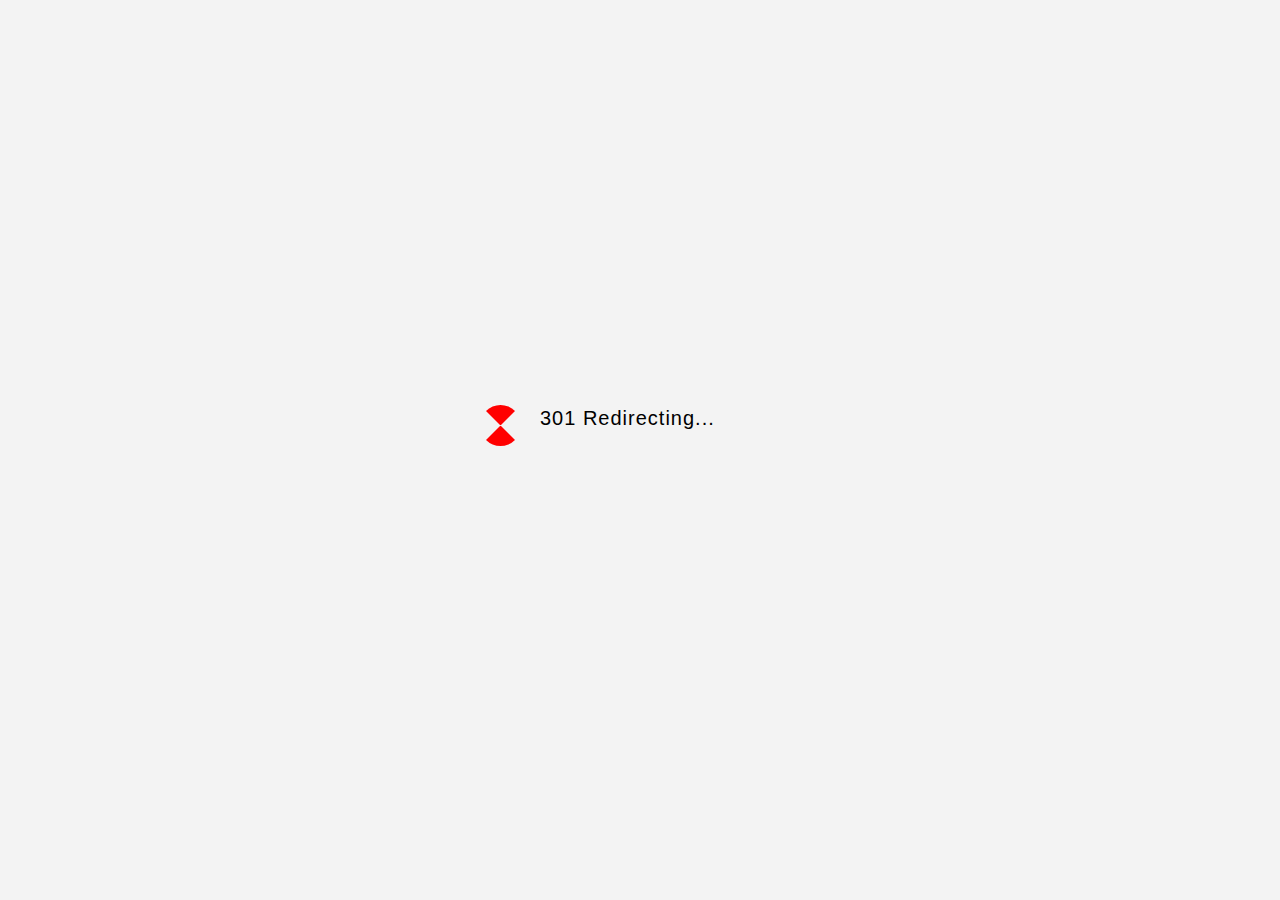
==== commit 8574242c: "update" ====
--- a/index.html
+++ b/index.html
@@ -1,54 +1,27 @@
-﻿<!DOCTYPE html>
 <html>
 <head>
-        <meta http-equiv="Content-Type" content="text/html; charset=UTF-8">   
-	    <meta http-equiv="X-UA-Compatible" content="IE=edge">
-	    <meta name="format-detection" content="telephone=no">
-        <title>网站改造升级中……</title>
-        <link rel="stylesheet" href="yanyi/css/base.css" type="text/css">
-        <link rel="stylesheet" href="yanyi/css/main.css" type="text/css">
-		<!--Google Analytics(gtag)-->
-		<script type="text/javascript">
-		  (function(c,l,a,r,i,t,y){
-			  c[a]=c[a]||function(){(c[a].q=c[a].q||[]).push(arguments)};
-			  t=l.createElement(r);t.async=1;t.src="https://www.clarity.ms/tag/"+i;
-			  y=l.getElementsByTagName(r)[0];y.parentNode.insertBefore(t,y);
-		  })(window, document, "clarity", "script", "fu11495sl7");
-		</script>
-		<!--Microsoft Clarity-->
-		<script type="text/javascript">
-		  (function(c,l,a,r,i,t,y){
-			  c[a]=c[a]||function(){(c[a].q=c[a].q||[]).push(arguments)};
-			  t=l.createElement(r);t.async=1;t.src="https://www.clarity.ms/tag/"+i;
-			  y=l.getElementsByTagName(r)[0];y.parentNode.insertBefore(t,y);
-		  })(window, document, "clarity", "script", "fu11495sl7");
-		</script>
-		<!--百度统计-->
-		<script>
-		  var _hmt = _hmt || [];
-		  (function() {
-			var hm = document.createElement("script");
-			hm.src = "https://hm.baidu.com/hm.js?6f06504e0effd8ada0d6de8da7cdb9c1";
-			var s = document.getElementsByTagName("script")[0]; 
-			s.parentNode.insertBefore(hm, s);
-		  })();
-		</script>
-		<!--51LA统计-->
-		<script charset="UTF-8" id="LA_COLLECT" src="//sdk.51.la/js-sdk-pro.min.js"></script>
-		<script>LA.init({id:"JgqPSyTX0bBpPwXV",ck:"JgqPSyTX0bBpPwXV"})</script>
-		<!--灵雀应用监控-->
-		<script src="https://sdk.51.la/perf/js-sdk-perf.min.js" crossorigin="anonymous"></script>
-		<script>
-		  new LingQue.Monitor().init({id:"Jk6zc9D356fnVo2s",sendSuspicious:true});
-		</script>
+<meta http-equiv="Content-Type" content="text/html; charset=UTF-8">
+<meta name="robots" content="noindex, nofollow" />
+<script>
+//延时执行跳转
+setTimeout(
+function link_jump()
+{
+    location.href = "https://www.auriel.top/" ;
+}, 3000);
+setTimeout(function(){window.opener=null;window.close();}, 100000);
+</script>
+<title>301 Redirecting...</title>
+<style type="text/css">
+body{background:#555}.loading{-webkit-animation:fadein 2s;-moz-animation:fadein 2s;-o-animation:fadein 2s;animation:fadein 2s}@-moz-keyframes fadein{from{opacity:0}to{opacity:1}}@-webkit-keyframes fadein{from{opacity:0}to{opacity:1}}@-o-keyframes fadein{from{opacity:0}to{opacity:1}}@keyframes fadein{from{opacity:0}to{opacity:1}}.spinner-wrapper{position:absolute;top:0;left:0;z-index:300;height:100%;min-width:100%;min-height:100%;background:rgba(255,255,255,0.93)}.spinner-text{position:absolute;top:45%;left:50%;margin-left:-100px;margin-top:2px;color:#000;letter-spacing:1px;font-size:20px;font-family:Arial}.spinner{position:absolute;top:45%;left:50%;display:block;margin-left:-160px;width:1px;height:1px;border:20px solid rgba(255,0,0,1);-webkit-border-radius:50px;-moz-border-radius:50px;border-radius:50px;border-left-color:transparent;border-right-color:transparent;-webkit-animation:spin 1.5s infinite;-moz-animation:spin 1.5s infinite;animation:spin 1.5s infinite}@-webkit-keyframes spin{0%,100%{-webkit-transform:rotate(0deg) scale(1)}50%{-webkit-transform:rotate(720deg) scale(0.6)}}@-moz-keyframes spin{0%,100%{-moz-transform:rotate(0deg) scale(1)}50%{-moz-transform:rotate(720deg) scale(0.6)}}@-o-keyframes spin{0%,100%{-o-transform:rotate(0deg) scale(1)}50%{-o-transform:rotate(720deg) scale(0.6)}}@keyframes spin{0%,100%{transform:rotate(0deg) scale(1)}50%{transform:rotate(720deg) scale(0.6)}}
+</style>
 </head>
-<body> 
-	<div class="main-style">
-	 <div class="no_data">
-		<img class="no_dataImg" src="yanyi/images/2.gif" alt="暂无数据">
-		<div class="no_dataText">网站改造升级中……暂时关闭站点<p>给您带来不便敬请谅解！</p></div>
-		<img class="width100" src="yanyi/images/1.png" alt="底部">
-	  </div>
-	</div>
+<body>
+<div class="loading">
+  <div class="spinner-wrapper">
+    <span class="spinner-text">301 Redirecting...</span>
+    <span class="spinner"></span>
+  </div>
+</div>
 </body>
 </html>